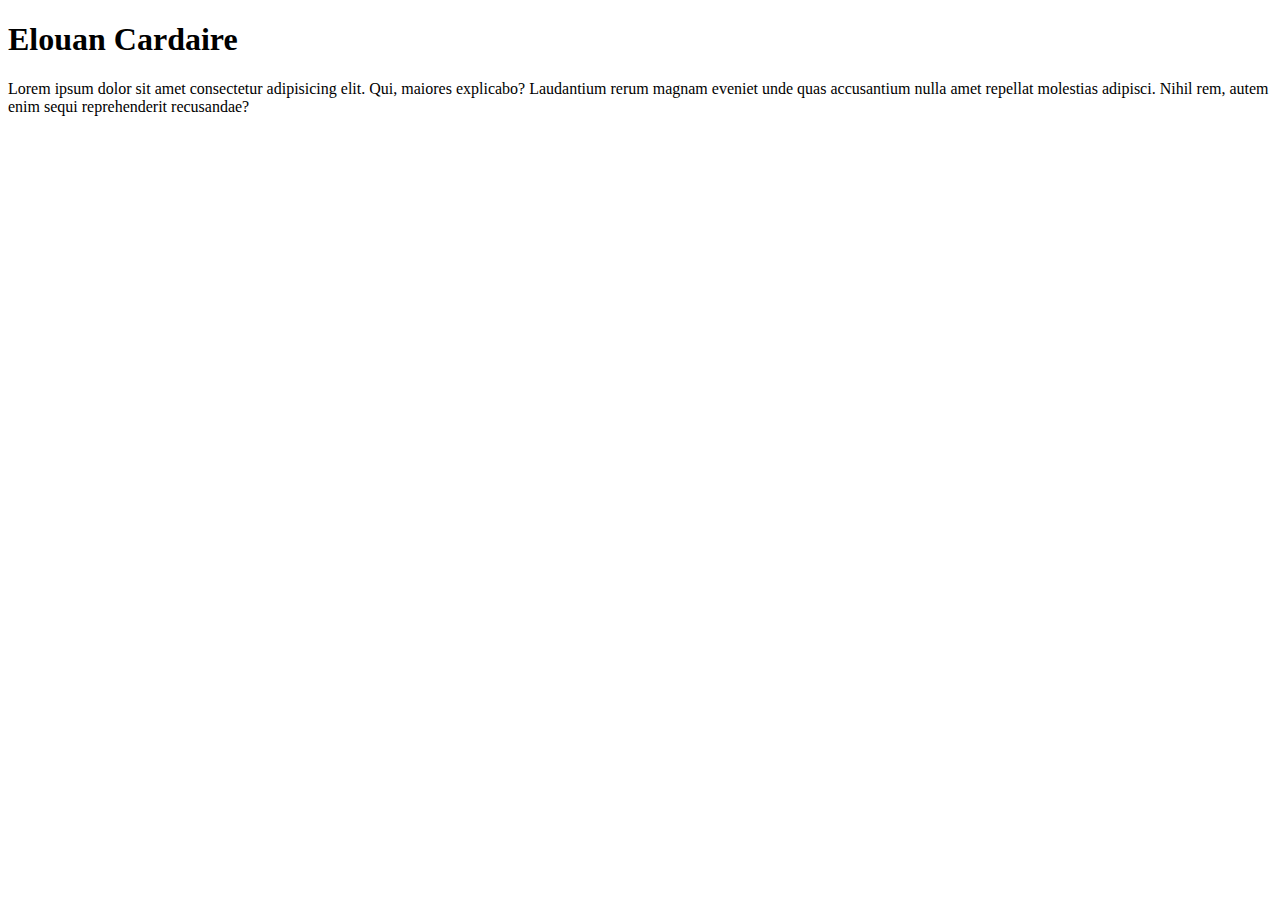
==== index.html @ dc161c3b "initial commit" ====
<!DOCTYPE html>
<html lang="en">
<head>
    <meta charset="UTF-8">
    <meta http-equiv="X-UA-Compatible" content="IE=edge">
    <meta name="viewport" content="width=device-width, initial-scale=1.0">
    <title>Elouan Cardaire</title>
</head>
<body>
    <h1>Elouan Cardaire</h1>
    <p>Lorem ipsum dolor sit amet consectetur adipisicing elit. Qui, maiores explicabo? Laudantium rerum magnam eveniet unde quas accusantium nulla amet repellat molestias adipisci. Nihil rem, autem enim sequi reprehenderit recusandae?</p>
</body>
</html>
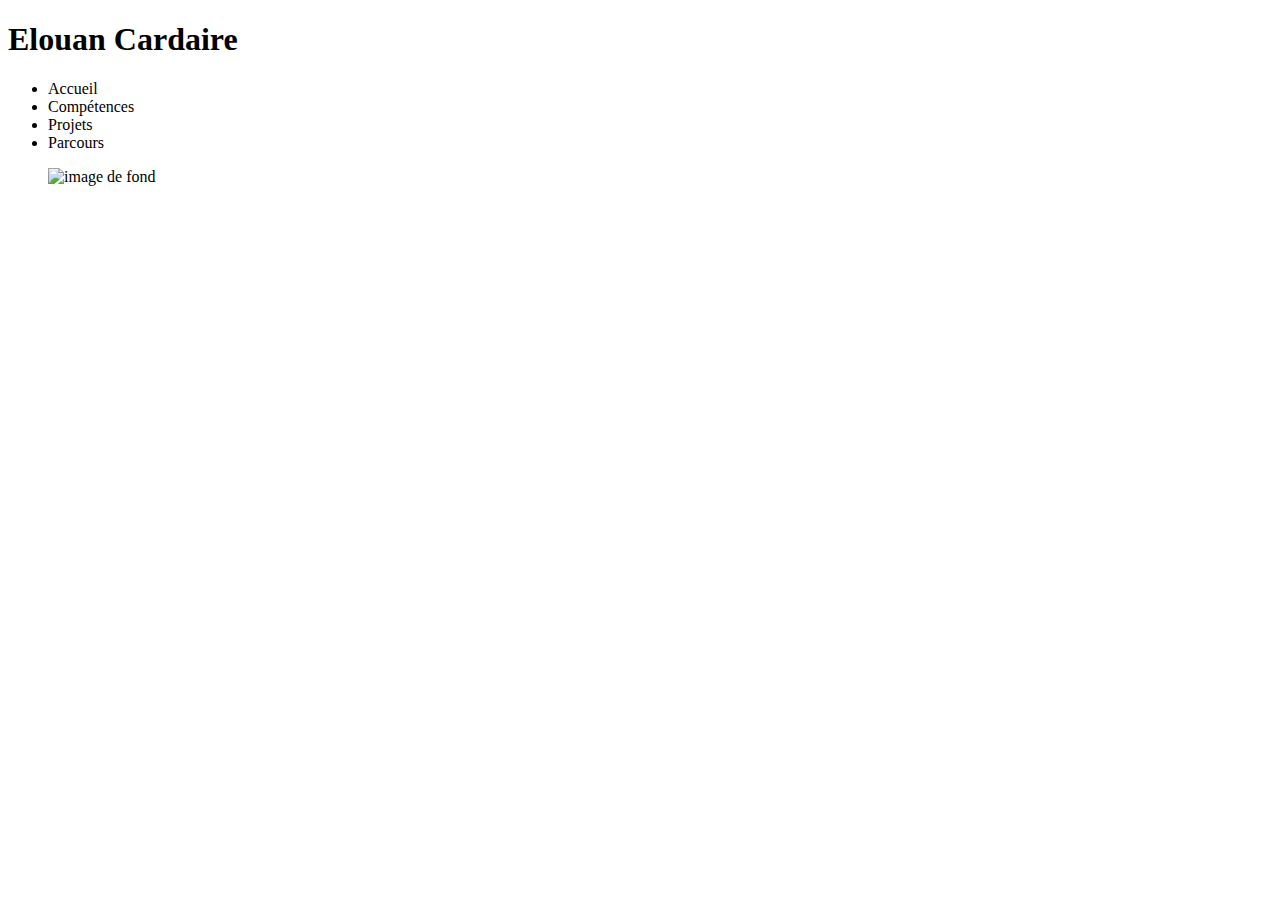
==== commit 134b489e: "Update index.html" ====
--- a/index.html
+++ b/index.html
@@ -7,7 +7,22 @@
     <title>Elouan Cardaire</title>
 </head>
 <body>
-    <h1>Elouan Cardaire</h1>
-    <p>Lorem ipsum dolor sit amet consectetur adipisicing elit. Qui, maiores explicabo? Laudantium rerum magnam eveniet unde quas accusantium nulla amet repellat molestias adipisci. Nihil rem, autem enim sequi reprehenderit recusandae?</p>
+    
+    <header>
+        <h1>Elouan Cardaire</h1>
+    </header>
+
+    <nav>
+        <ul>
+            <li>Accueil</li>
+            <li>Compétences</li>
+            <li>Projets</li>
+            <li>Parcours</li>
+        </ul>
+    </nav>
+
+    <figure>
+        <img src="" alt="image de fond">
+    </figure>
 </body>
 </html>